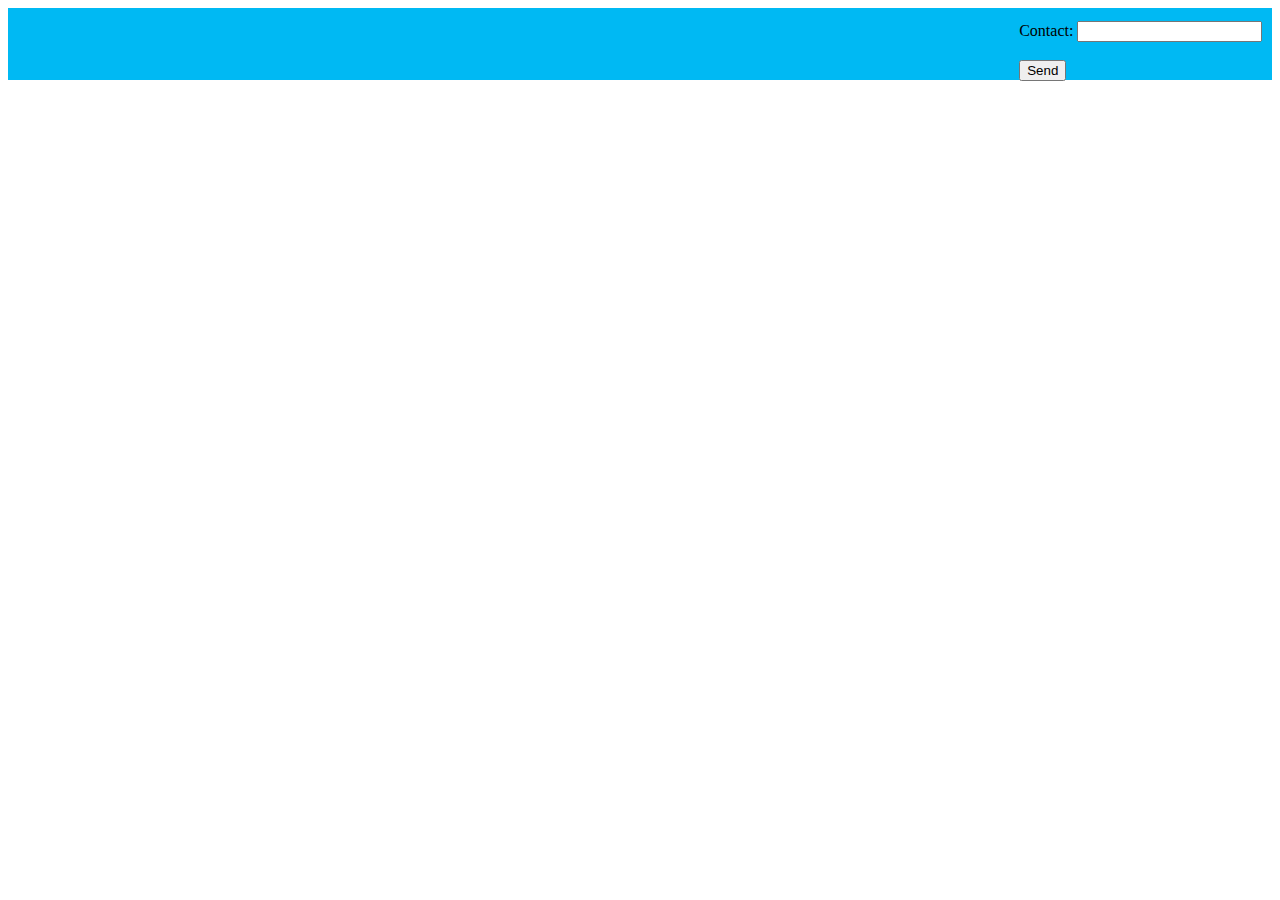
==== home.html @ 77da761c "the background cometh" ====
<!DOCTYPE html>
<html>
    <head>
        <title>Cameron's Portfolio</title>
        <link rel="stylesheet" href="./css/index.css">
        <script src=""></script>
    </head>
    <body>
        <section class="hero">

        </section>
        <footer class="foot">
         <form class="contact">
             <label for="contact">Contact:</label>
             <input type="text" id="contact" name="contact"><br><br>
             <input type="submit" value="Send">
         </form>   
        </footer>
    </body>
</html>
---- css/index.css ----
body {
    font-family: "Alef";
    
}

p {
    font-size: 24px;
}

.bioImg {
    border-radius: 50%;
    width: 75%;
    padding-left: 15%;
}

/* Work section with a grid applied */
.grid-container {
    display: grid;
    grid-template-areas:
    'header header header header header header header header header header header header'
    'siednav sidenav sidenav main main main main main main main main main'
    'footer footer footer footer footer footer footer footer footer footer footer footer';
    grid-gap: 10px;
    padding: 10px;
}

.gridA1 {
grid-area: header;
}

.gridA2 {
grid-area: sidenav;
}

.gridA3 {
grid-area: main;
}

.gridA4 {
grid-area: footer;
}

.infoMe h1 {
    color: #00B9F3;
}

.sidenav h1 {
    color: #f8f8f8;
}
.inline-block {
    width: 300px;
    display: inline-block;
    vertical-align: top;
    padding-left: 2%;
    padding-right: 1%;
}

.ln {
    width: 60px;
    padding-top: 7%;
    display: inline-block;
    text-align: center;
    color: #f8f8f8;
    border: 1px;
    border-color: #f8f8f8;
    font-size: 18px;
}

.hero {
    background-image: url("../images/5089.JPG");
    background-repeat: no-repeat;
}

.logo {
    width: fit-content;
    padding-top: 0.5%;
}

/* For the name section of the nav */
.name {
    width: fit-content;
    display: inline-block;
    vertical-align: top;
    padding-left: 60%;
    
}

.name h3 {
    
    color: #f8f8f8;
}

.main {
    display: inline-flex;
    flex-direction: row;
}

.sidebar {
    width: 30%; /* Set the width of the sidebar */
    z-index: 1; /* Stay on top */
    left: 0;
    overflow-x: hidden; /* Disable horizontal scroll */
}

.info {
    padding: 5%;
    margin: 2%;;
}

.bio {
    padding: 2%;
    margin: 1%;
    font-size: 24px;
}

ul {
    font-size: 24px;
}

.heroImgs {
    width: 70%;
    z-index: 1;
    right: 0;
    overflow-x: hidden; /* Disable horizontal scroll */
}

.navigation{
    width: 100%;
    background-color: #00B9F3;
    height: 64px;
}

.foot {
    width: 100%;
    background-color: #00B9F3;
    height: 72px;
}

.contact {
    padding-top: 1%;
    padding-left: 80%;
}

/* The Modal (background) */
.modal {
    display: none; /* Hidden by default */
    position: fixed; /* Stay in place */
    z-index: 1; /* Sit on top */
    left: 0;
    top: 0;
    width: 100%; /* Full width */
    height: 100%; /* Full height */
    overflow: auto; /* Enable scroll if needed */
    background-color: rgb(0,0,0); /* Fallback color */
    background-color: rgba(0,0,0,0.4); /* Black w/ opacity */
  }
  
  /* Modal Content/Box */
  .modal-content {
    background-color: #fefefe;
    margin: 15% auto; /* 15% from the top and centered */
    padding: 20px;
    border: 1px solid #888;
    width: 80%; /* Could be more or less, depending on screen size */
  }
  
  /* The Close Button */
  .close {
    color: #aaa;
    float: right;
    font-size: 28px;
    font-weight: bold;
  }
  
  .close:hover,
  .close:focus {
    color: black;
    text-decoration: none;
    cursor: pointer;
  }

#main {
    transition: margin-left .5s linear;
    font-size: 24px;
    padding: 20px;
    display: grid;
}

.flex-container {
    display: inline-flex;
    flex-direction: row;
    justify-content: center;
    flex-wrap: nowrap;
    background-color: #00baf398;
    width: 100%;
}

.flexchild1 {
    border-radius: 25px;
background-image: url("../images/5461.JPG");
background-position: left top;
background-repeat: no-repeat;
background-size: 100% 100%;
width: 23%;
height: 266px;
margin: 1%;
}

.flexchild2 {
    border-radius: 25px;
background-image: url("../images/5069.JPG");
background-position: left top;
background-repeat: no-repeat;
background-size: 100% 100%;
width: 23%;
height: 266px;
margin: 1%;
}

.flexchild3 {
    border-radius: 25px;
background-image: url("../images/5099.JPG");
background-position: left top;
background-repeat: no-repeat;
background-size: 100% 100%;
width: 23%;
height: 266px;
margin: 1%;
}

.flexchild4 {
    border-radius: 25px;
background-image: url("../images/5196.JPG");
background-position: left top;
background-repeat: no-repeat;
background-size: 100% 100%;
width: 23%;
height: 266px;
margin: 1%;
}

.flex-sidenav {
    flex-direction: column;
    justify-content: center;
    flex-wrap: nowrap;
}

.block {
    padding: 5%;
    margin-left: 2%;
    margin-right: 2%;
}


.sidenav {
height: 100%;
width: 0;
position: fixed;
z-index: 1;
top: 0;
left: 0;
background-color: #00B9F3;
overflow-x: hidden;
transition: 0.5s;
}

.sidenav a {
    padding: 2%;
    margin-top: 2%;
    margin-bottom: 2%;
    font-size: 24px;
    color: #f8f8f8;
    text-decoration: none;
    display: block;
    transition: 0.4s;
}

.sidenav .close {
    position: absolute;
    top: 0;
    right: 2%;
    font-size: 36px;
    margin-left: 60%;
}

.flex-block {
    flex-direction: row;
    justify-content: center;
    flex-wrap: wrap;
}

.img1{
    display: block;
    width: 60%; 
    margin-left:  auto;
    margin-right: auto;
}

.img2 {
    float:right;
    width: 40%; 
    margin: 2.5%;
}

@media only screen and (max-width: 600px) {
    .flex-block {
        flex-direction: column;
        width: 100%;
    }

    .flex-sidenav {
        flex-direction: column;
        width: 100%;
    }

    .grid-container {
        grid-template-columns: 1fr;
        grid-template-areas: 
        'header'
        'sidenav'
        'main'
        'footer';
    }

    .contact {
        display: block;
        margin-left: 25%;
        padding: 0.1%;

    }
}
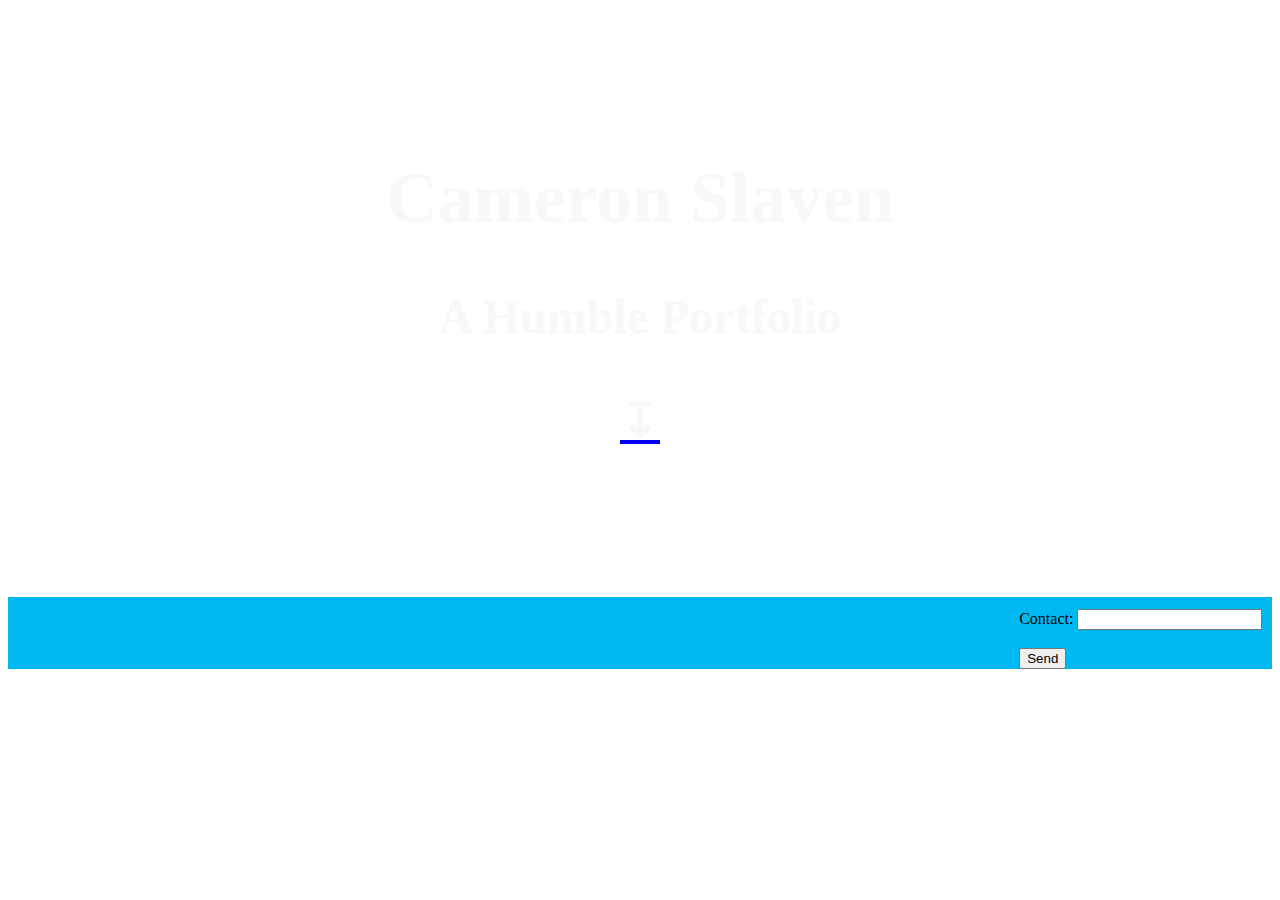
==== commit 5905becf: "dtyukm" ====
--- a/home.html
+++ b/home.html
@@ -6,7 +6,17 @@
         <script src=""></script>
     </head>
     <body>
-        <section class="hero">
+        <!-- Yo not brain dead Cameron, we trying to make a smooth scroll from one section to the other -->
+        <section class="hero" id="sectHero">
+             <h1>Cameron Slaven</h1>
+             <h3>A Humble Portfolio</h3>
+             <a href="#sect1"><h3>&#8615</h3></a>
+        </section>
+        
+        <section class="" id="sect1">
+
+        </section>
+        <section id="sect2">
 
         </section>
         <footer class="foot">
--- a/css/index.css
+++ b/css/index.css
@@ -69,6 +69,21 @@
 .hero {
     background-image: url("../images/5089.JPG");
     background-repeat: no-repeat;
+    background-attachment: fixed;
+    background-size: cover;
+    padding: 8%;
+    justify-content: center;
+    text-align: center;
+}
+
+.hero h1 {
+    font-size: 72px;
+    color: #f8f8f8;
+}
+
+.hero h3 {
+    font-size: 48px;
+    color: #f8f8f8;
 }
 
 .logo {
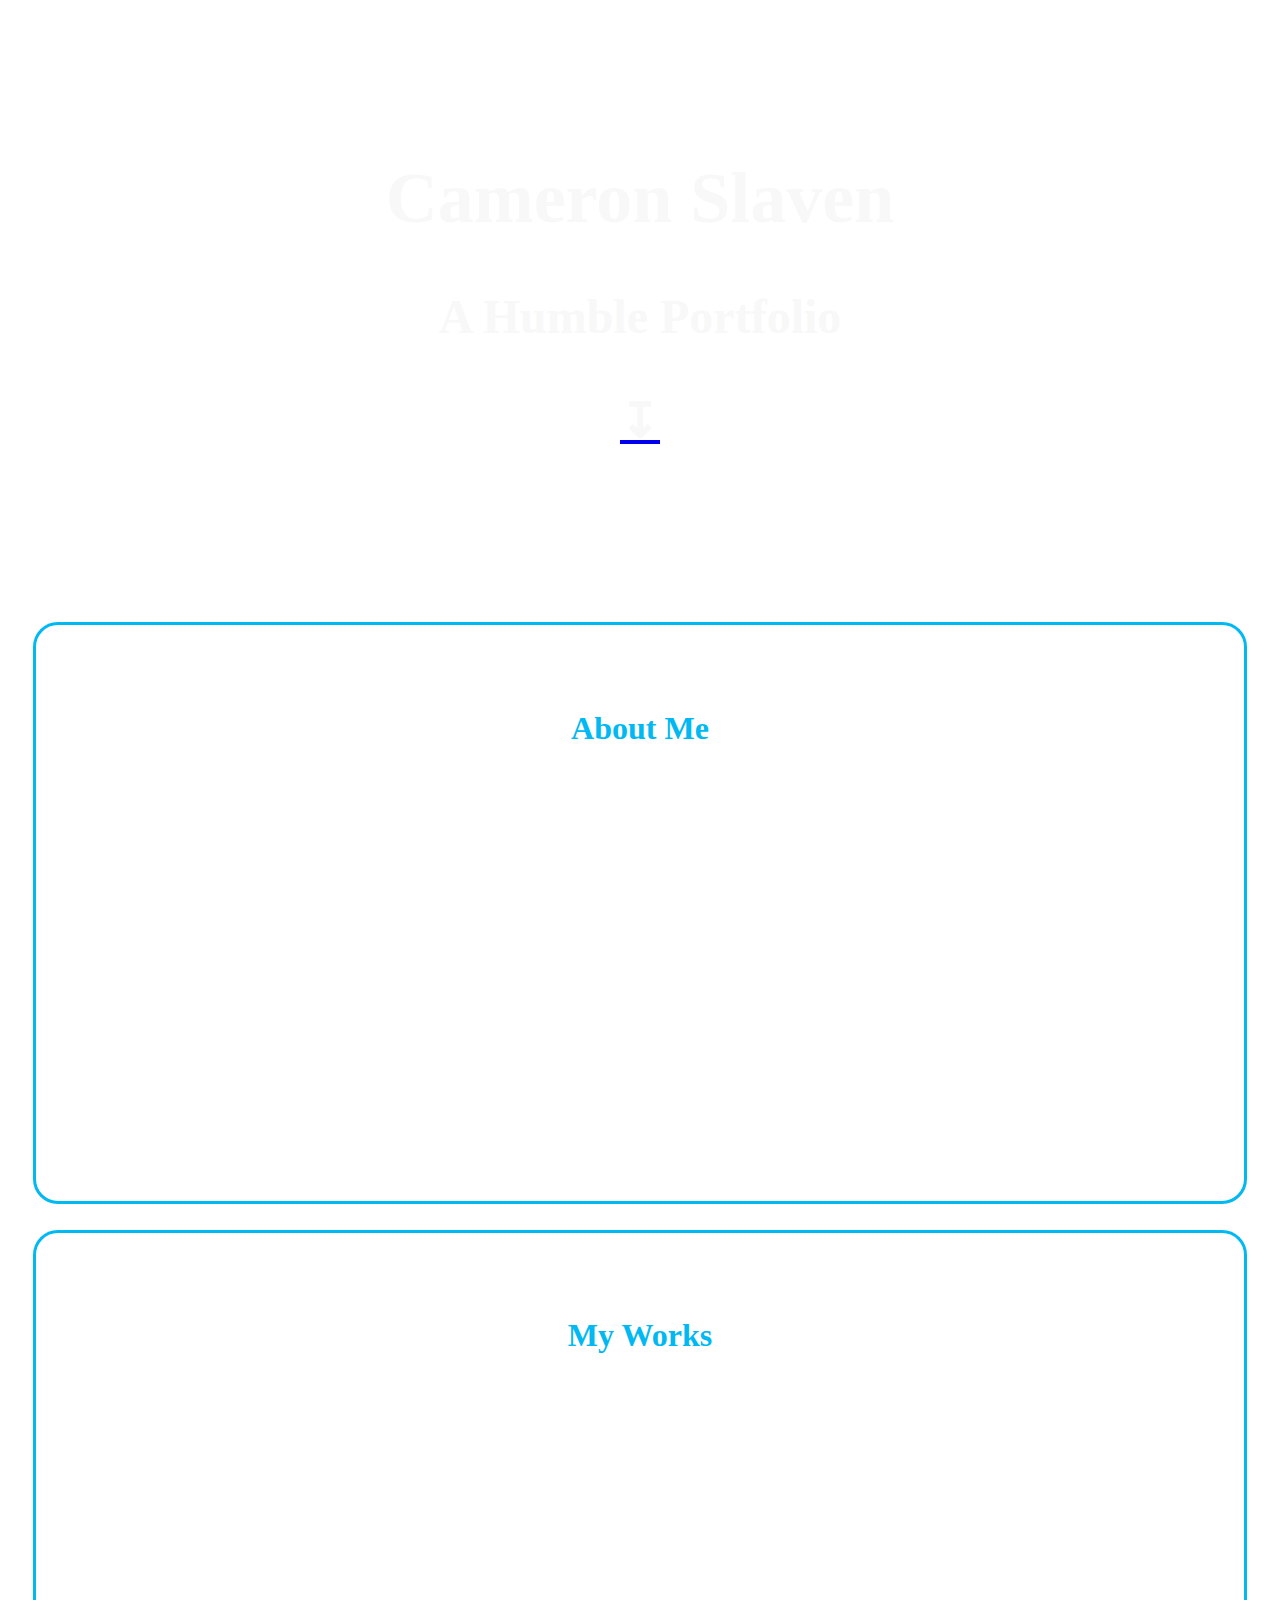
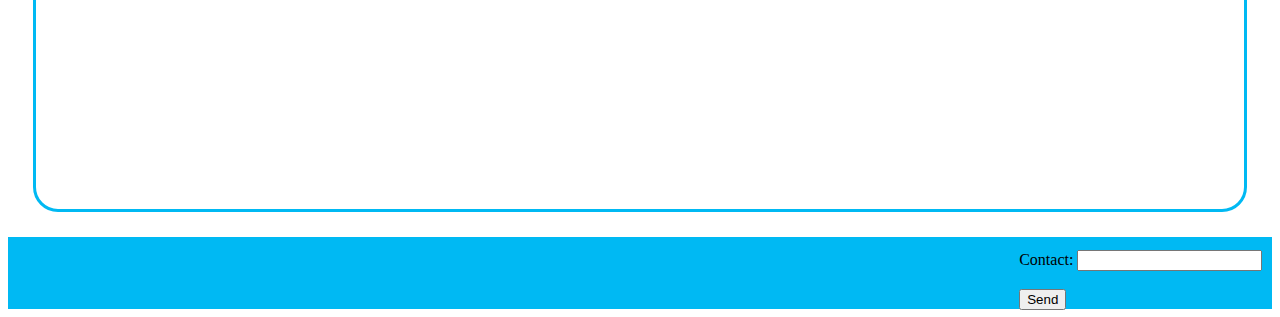
==== commit 8c1f40da: "home page with function" ====
--- a/home.html
+++ b/home.html
@@ -13,11 +13,11 @@
              <a href="#sect1"><h3>&#8615</h3></a>
         </section>
         
-        <section class="" id="sect1">
-
+        <section class="homeArea" id="sect1">
+            <h1>About Me</h1>
         </section>
-        <section id="sect2">
-
+        <section class="homeArea" id="sect2">
+            <h1>My Works</h1>
         </section>
         <footer class="foot">
          <form class="contact">
--- a/css/index.css
+++ b/css/index.css
@@ -1,3 +1,7 @@
+html {
+scroll-behavior: smooth;
+}
+
 body {
     font-family: "Alef";
     
@@ -38,6 +42,21 @@
 
 .gridA4 {
 grid-area: footer;
+}
+
+.homeArea {
+margin: 2%;
+padding: 5%;
+height: 450px;
+width: auto;
+border: 3px solid #00B9F3;
+border-radius: 25px;
+justify-content: center;
+text-align: center;
+}
+
+.homeArea h1 {
+    color: #00B9F3;
 }
 
 .infoMe h1 {
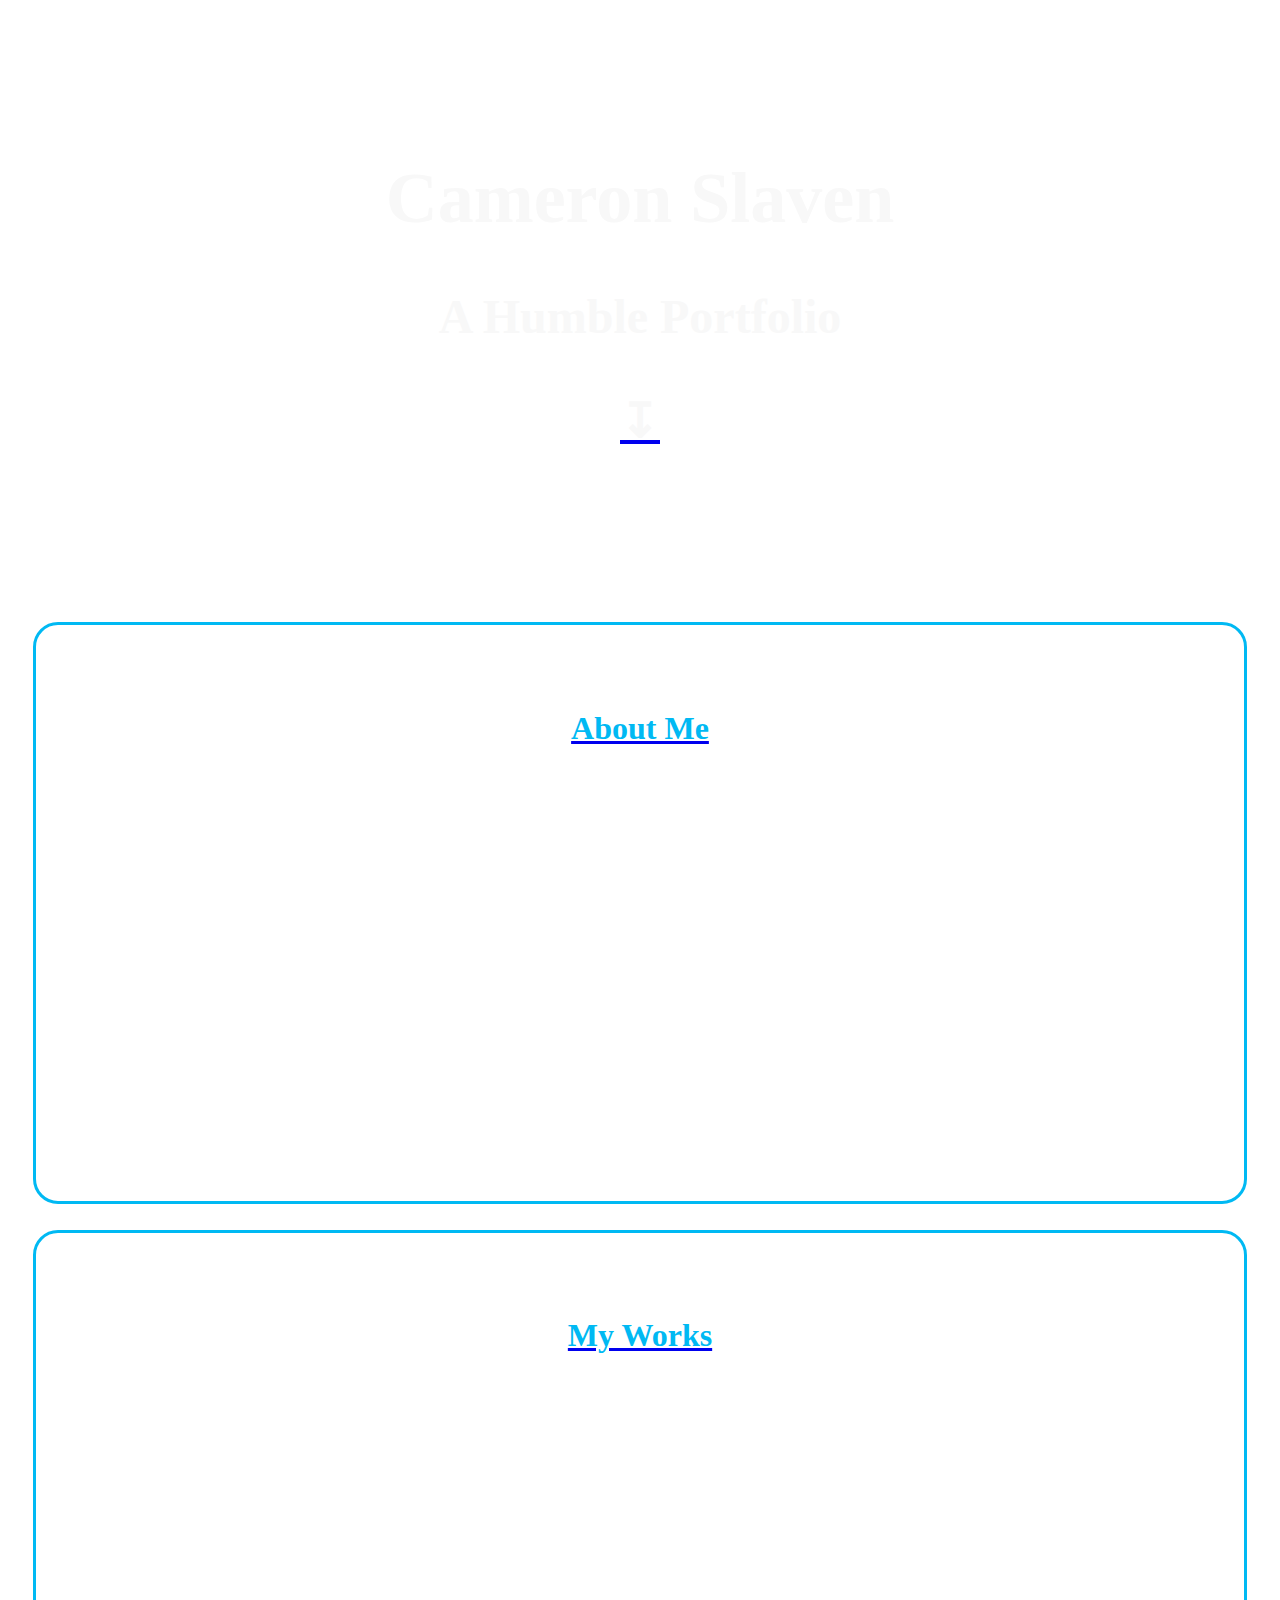
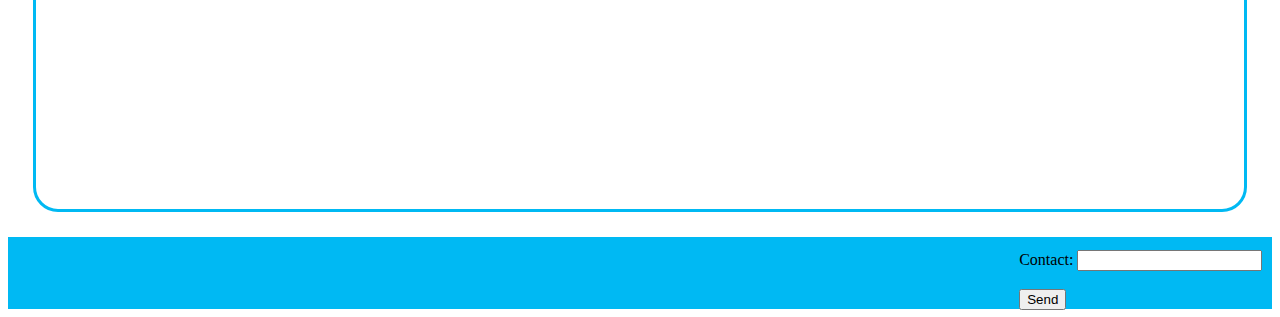
==== commit 42e56a15: "update powers activate" ====
--- a/home.html
+++ b/home.html
@@ -3,7 +3,7 @@
     <head>
         <title>Cameron's Portfolio</title>
         <link rel="stylesheet" href="./css/index.css">
-        <script src=""></script>
+        <script src="js/index.js"></script>
     </head>
     <body>
         <!-- Yo not brain dead Cameron, we trying to make a smooth scroll from one section to the other -->
@@ -14,10 +14,10 @@
         </section>
         
         <section class="homeArea" id="sect1">
-            <h1>About Me</h1>
+            <a href="index.html"><h1>About Me</h1></a>
         </section>
         <section class="homeArea" id="sect2">
-            <h1>My Works</h1>
+            <a href="work.html"><h1>My Works</h1></a>
         </section>
         <footer class="foot">
          <form class="contact">
--- a/css/index.css
+++ b/css/index.css
@@ -84,6 +84,11 @@
     border-color: #f8f8f8;
     font-size: 18px;
 }
+
+.ln a {
+    color: #f8f8f8;
+}
+
 
 .hero {
     background-image: url("../images/5089.JPG");
